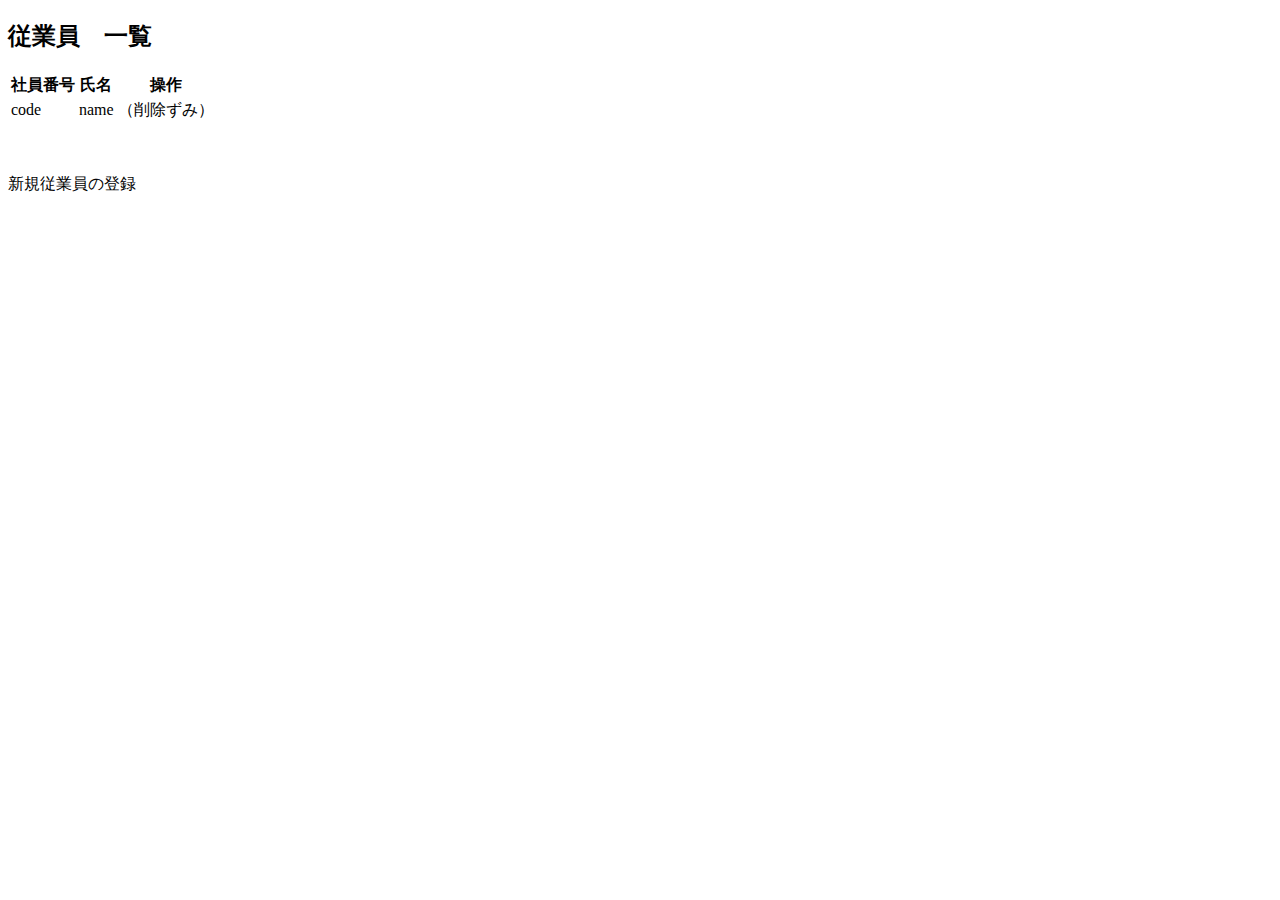
==== src/main/resources/templates/employees/index.html @ 4cb03bca "Add Index , New" ====
<!DOCTYPE html>
<html xmlns:th="http://www.thymeleaf.org"
 th:replace="~{layout/template::layout(~{::body/content()})}">
<head>
<meta charset="UTF-8">
<title>index</title>
</head>
<body>
	<h2>従業員　一覧</h2>
        <table id="employee_list">
            <tbody>
                <tr>
                    <th>社員番号</th>
                    <th>氏名</th>
                    <th>操作</th>
                </tr>
                    <tr class="row${status.count % 2}" th:each="e : ${el}">
                        <td th:text="$(e.code)">code</td>
                        <td th:text="${e.name}">name</td>
                        <td th:if="${e.delete_flag} == 1">
                        	（削除ずみ）</td>
                            
                    </tr>
            </tbody>
        </table>

        <div id="pagination">
           <p th:text = "'（全'+ ${ec}+' 件）'"></p><br />
            <!-- 
            <div th:each = "i : ${#numbers.sequence(1,(${ec} - 1) / 15) + 1}">
            	<div th:if="${i == page}" th:text="${i}"></div>
            	<div th:if="${i != page}">
            		<a th:href="@{'/employees/index?page=${i}'}" th:text="${param.id[0]"></a>&nbsp;
            	</div>
			</div>
        </div> -->
        <p><a th:href="@{'/employees/new'}">新規従業員の登録</a></p>
	
</body>
</html>
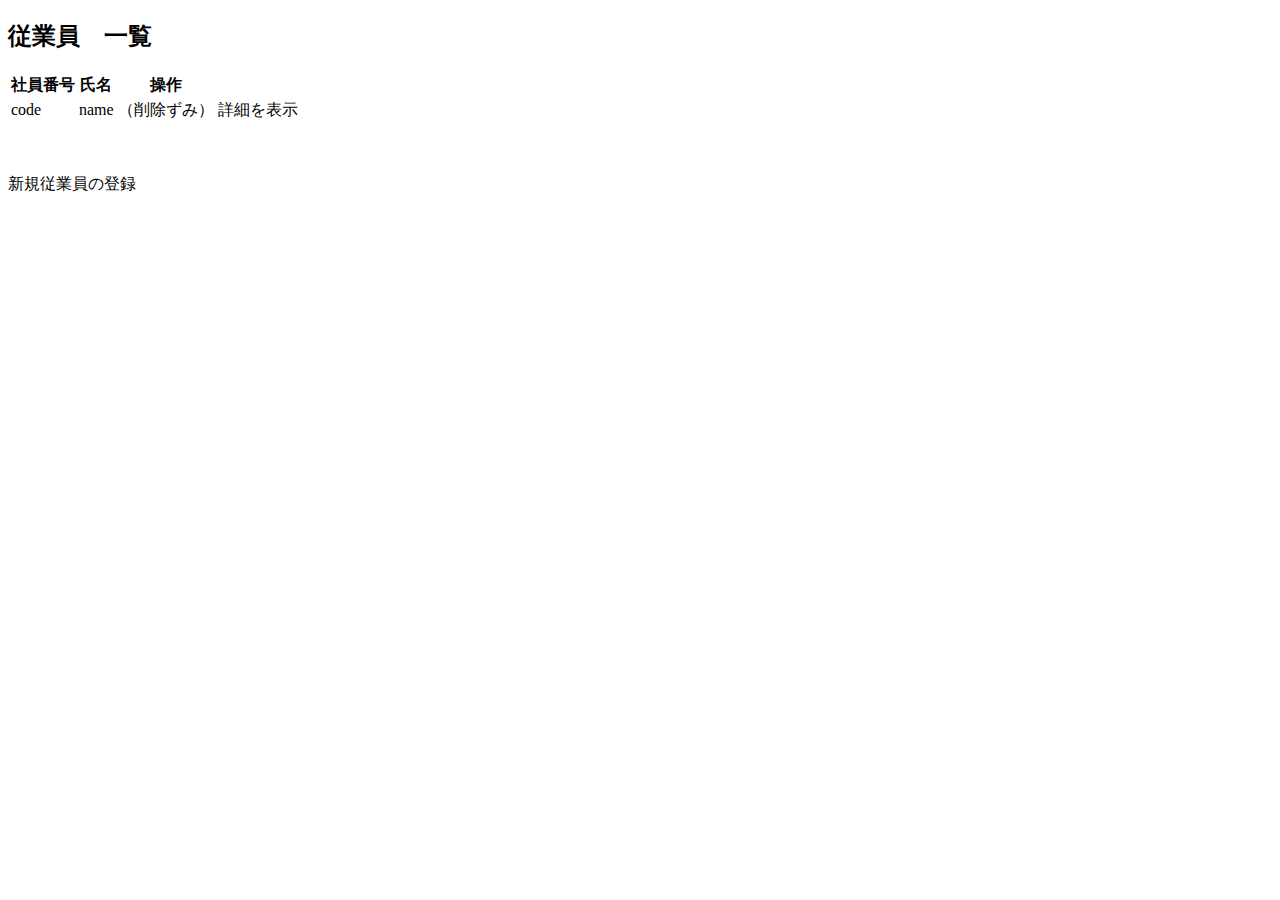
==== commit 7e6ddbb9: "Add Create,Show" ====
--- a/src/main/resources/templates/employees/index.html
+++ b/src/main/resources/templates/employees/index.html
@@ -15,10 +15,13 @@
                     <th>操作</th>
                 </tr>
                     <tr class="row${status.count % 2}" th:each="e : ${el}">
-                        <td th:text="$(e.code)">code</td>
+                        <td th:text="${e.code}">code</td>
                         <td th:text="${e.name}">name</td>
                         <td th:if="${e.delete_flag} == 1">
                         	（削除ずみ）</td>
+                       <td th:if="${e.delete_flag} == 0">
+                       	<a th:href="@{'/employees/show?id='+${e.id}}">詳細を表示</a>
+                       </td>
                             
                     </tr>
             </tbody>
